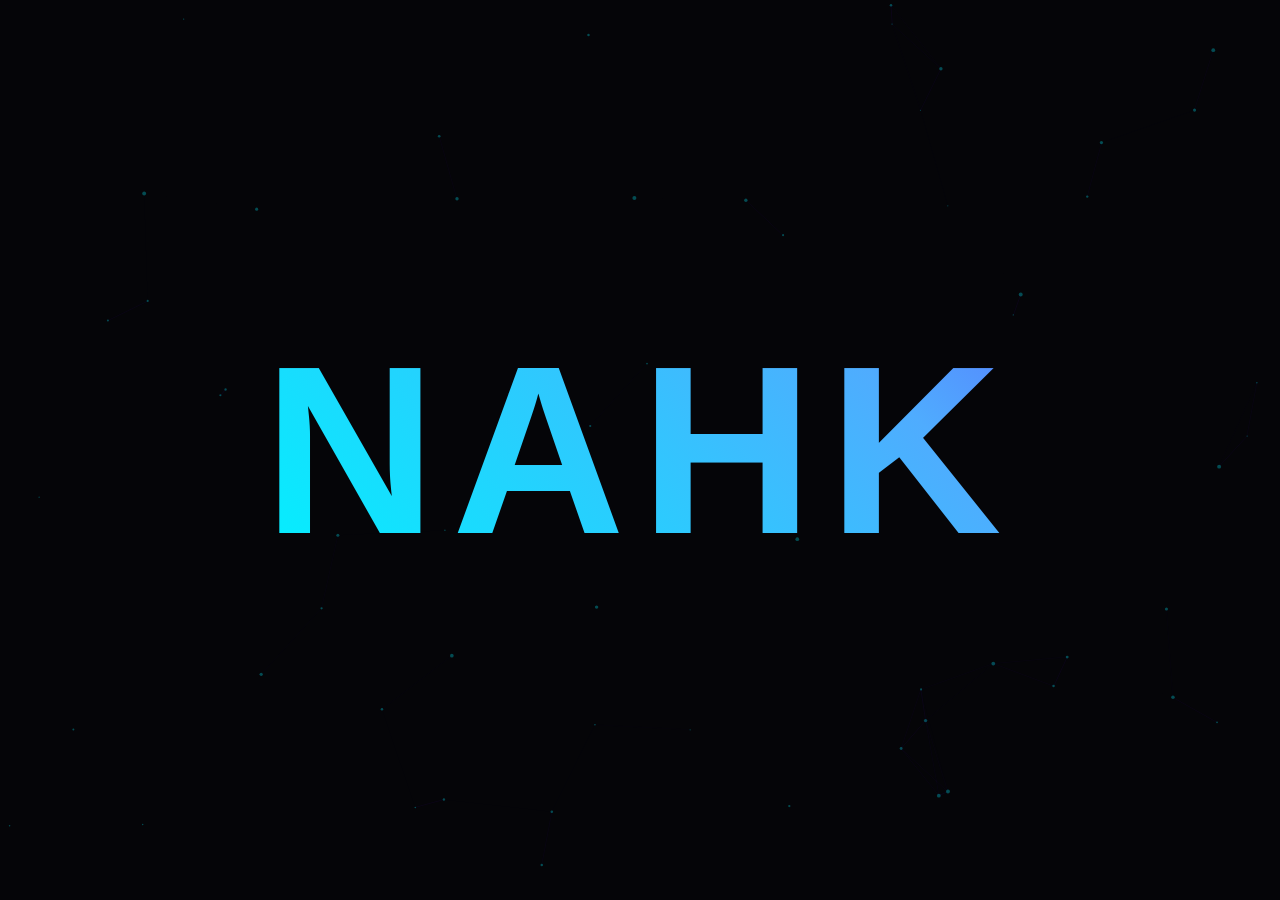
==== nahk.html @ 0d7187c7 "NAHK" ====
<!DOCTYPE html>
<html lang="zh-CN">
<head>
    <meta charset="UTF-8">
    <meta name="viewport" content="width=device-width, initial-scale=1.0">
    <title>NAHK Loading</title>
    <style>
        /* 基础样式重置 */
        * {
            margin: 0;
            padding: 0;
            box-sizing: border-box;
        }

        body, html {
            width: 100%;
            height: 100%;
            overflow: hidden;
            background-color: #050508; /* 深邃纯黑底色 */
            display: flex;
            justify-content: center;
            align-items: center;
            font-family: -apple-system, BlinkMacSystemFont, 'Segoe UI', Roboto, sans-serif;
        }

        /* 互动背景 Canvas 铺满 */
        #bg-canvas {
            position: absolute;
            top: 0;
            left: 0;
            width: 100%;
            height: 100%;
            z-index: 1;
            pointer-events: none; /* 允许鼠标穿透 */
        }

        /* 核心巨大的 NAHK 容器 */
        .nahk-container {
            position: relative;
            z-index: 2;
            cursor: default;
            user-select: none;
            /* 整体入场时的淡入和放大动画 */
            animation: initialScale 1.8s cubic-bezier(0.16, 1, 0.3, 1) forwards;
        }

        /* 巨大的 NAHK 文字样式与动效 */
        .nahk-text {
            /* 调整此处的 rem 大小可以控制字体的绝对大小 */
            font-size: 15rem; 
            font-weight: 900;
            letter-spacing: 15px;
            text-transform: uppercase;
            
            /* 渐变色填充技术 */
            background: linear-gradient(
                45deg, 
                #00f2fe 0%, 
                #4facfe 25%, 
                #7000ff 50%, 
                #00f2fe 75%, 
                #4facfe 100%
            );
            background-size: 400% auto;
            -webkit-background-clip: text;
            -webkit-text-fill-color: transparent;

            /* 叠加流光溢彩与呼吸动效 */
            animation: 
                shimmer 6s linear infinite, 
                breath 4s ease-in-out infinite alternate;
        }

        /* 入场缩放动画 */
        @keyframes initialScale {
            0% {
                opacity: 0;
                transform: scale(0.8);
                filter: blur(10px);
            }
            100% {
                opacity: 1;
                transform: scale(1);
                filter: blur(0);
            }
        }

        /* 字体内部流光横向移动 */
        @keyframes shimmer {
            0% { background-position: 0% 50%; }
            100% { background-position: 400% 50%; }
        }

        /* 字体外发光的呼吸起伏（极具高级感） */
        @keyframes breath {
            0% {
                filter: drop-shadow(0 0 15px rgba(0, 242, 254, 0.2)) 
                        drop-shadow(0 0 30px rgba(112, 0, 255, 0.1));
                transform: scale(1);
            }
            100% {
                filter: drop-shadow(0 0 40px rgba(0, 242, 254, 0.6)) 
                        drop-shadow(0 0 70px rgba(112, 0, 255, 0.4));
                transform: scale(1.02); /* 伴随极其微弱的形变 */
            }
        }

        /* 屏幕自适应：防止在手机端字太大溢出 */
        @media (max-width: 768px) {
            .nahk-text {
                font-size: 6rem;
                letter-spacing: 6px;
            }
        }
    </style>
</head>
<body>

    <canvas id="bg-canvas"></canvas>

    <div class="nahk-container">
        <h1 class="nahk-text">NAHK</h1>
    </div>

    <script>
        // ======= 简单的 Canvas 粒子背景脚本（纯原生，零依赖） =======
        const canvas = document.getElementById('bg-canvas');
        const ctx = canvas.getContext('2d');

        let width = canvas.width = window.innerWidth;
        let height = canvas.height = window.innerHeight;

        const particles = [];
        const maxParticles = 60; // 粒子数量，保持简洁不卡顿

        // 监听视口缩放
        window.addEventListener('resize', () => {
            width = canvas.width = window.innerWidth;
            height = canvas.height = window.innerHeight;
        });

        class Particle {
            constructor() {
                this.x = Math.random() * width;
                this.y = Math.random() * height;
                this.vx = (Math.random() - 0.5) * 0.5;
                this.vy = (Math.random() - 0.5) * 0.5;
                this.radius = Math.random() * 1.5 + 0.5;
            }
            update() {
                this.x += this.vx;
                this.y += this.vy;
                if (this.x < 0 || this.x > width) this.vx *= -1;
                if (this.y < 0 || this.y > height) this.vy *= -1;
            }
            draw() {
                ctx.beginPath();
                ctx.arc(this.x, this.y, this.radius, 0, Math.PI * 2);
                ctx.fillStyle = 'rgba(0, 242, 254, 0.3)';
                ctx.fill();
            }
        }

        // 初始化粒子
        for (let i = 0; i < maxParticles; i++) {
            particles.push(new Particle());
        }

        // 动画循环
        function animate() {
            ctx.clearRect(0, 0, width, height);
            
            // 绘制并连接粒子
            for (let i = 0; i < particles.length; i++) {
                particles[i].update();
                particles[i].draw();
                
                for (let j = i + 1; j < particles.length; j++) {
                    const dx = particles[i].x - particles[j].x;
                    const dy = particles[i].y - particles[j].y;
                    const dist = Math.sqrt(dx * dx + dy * dy);
                    
                    // 距离够近就连线
                    if (dist < 120) {
                        ctx.beginPath();
                        ctx.moveTo(particles[i].x, particles[i].y);
                        ctx.lineTo(particles[j].x, particles[j].y);
                        ctx.strokeStyle = `rgba(112, 0, 255, ${0.15 * (1 - dist / 120)})`;
                        ctx.lineWidth = 0.5;
                        ctx.stroke();
                    }
                }
            }
            requestAnimationFrame(animate);
        }
        animate();
    </script>
</body>
</html>
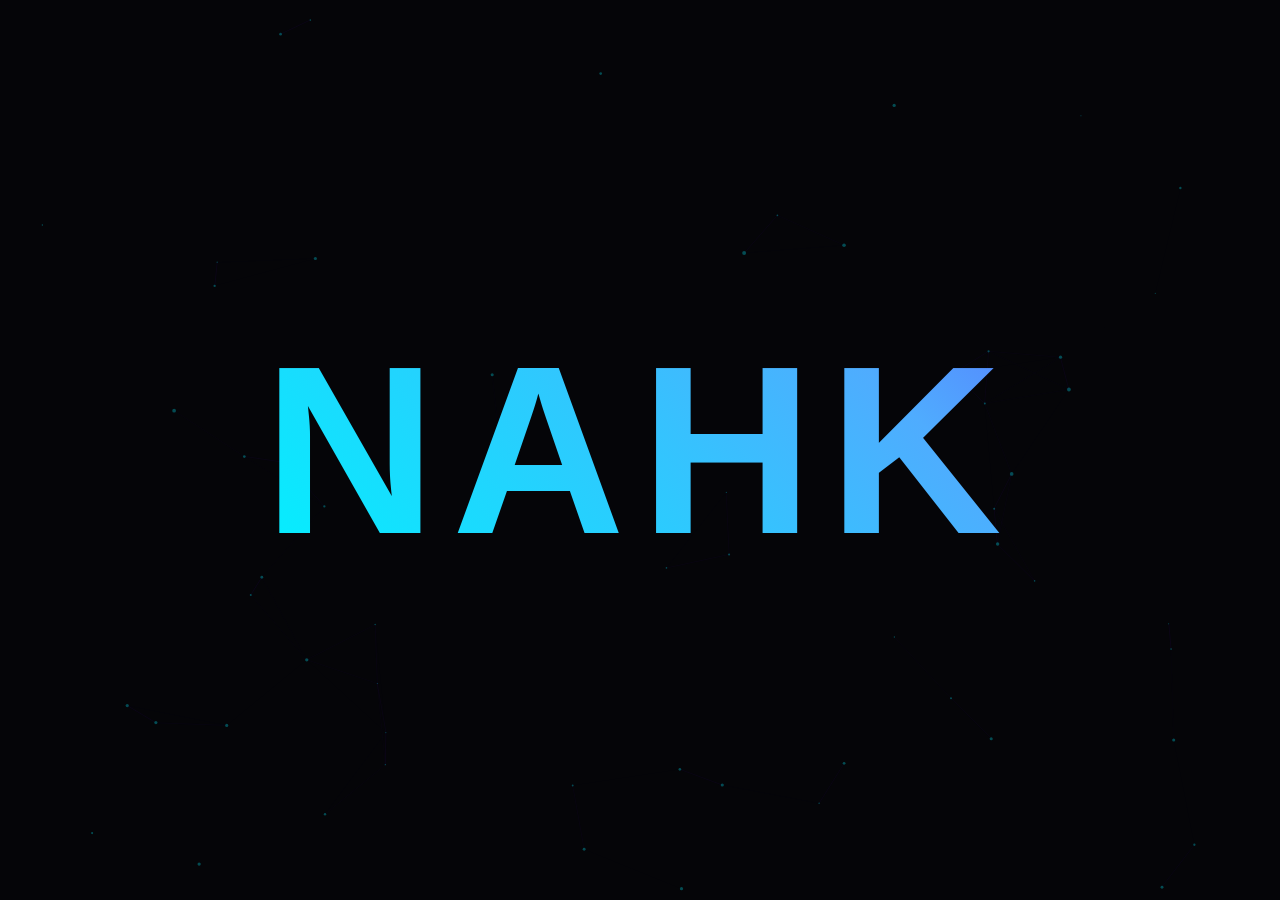
==== commit 2e8e61bf: "three" ====
--- a/nahk.html
+++ b/nahk.html
@@ -4,115 +4,8 @@
     <meta charset="UTF-8">
     <meta name="viewport" content="width=device-width, initial-scale=1.0">
     <title>NAHK Loading</title>
-    <style>
-        /* 基础样式重置 */
-        * {
-            margin: 0;
-            padding: 0;
-            box-sizing: border-box;
-        }
-
-        body, html {
-            width: 100%;
-            height: 100%;
-            overflow: hidden;
-            background-color: #050508; /* 深邃纯黑底色 */
-            display: flex;
-            justify-content: center;
-            align-items: center;
-            font-family: -apple-system, BlinkMacSystemFont, 'Segoe UI', Roboto, sans-serif;
-        }
-
-        /* 互动背景 Canvas 铺满 */
-        #bg-canvas {
-            position: absolute;
-            top: 0;
-            left: 0;
-            width: 100%;
-            height: 100%;
-            z-index: 1;
-            pointer-events: none; /* 允许鼠标穿透 */
-        }
-
-        /* 核心巨大的 NAHK 容器 */
-        .nahk-container {
-            position: relative;
-            z-index: 2;
-            cursor: default;
-            user-select: none;
-            /* 整体入场时的淡入和放大动画 */
-            animation: initialScale 1.8s cubic-bezier(0.16, 1, 0.3, 1) forwards;
-        }
-
-        /* 巨大的 NAHK 文字样式与动效 */
-        .nahk-text {
-            /* 调整此处的 rem 大小可以控制字体的绝对大小 */
-            font-size: 15rem; 
-            font-weight: 900;
-            letter-spacing: 15px;
-            text-transform: uppercase;
-            
-            /* 渐变色填充技术 */
-            background: linear-gradient(
-                45deg, 
-                #00f2fe 0%, 
-                #4facfe 25%, 
-                #7000ff 50%, 
-                #00f2fe 75%, 
-                #4facfe 100%
-            );
-            background-size: 400% auto;
-            -webkit-background-clip: text;
-            -webkit-text-fill-color: transparent;
-
-            /* 叠加流光溢彩与呼吸动效 */
-            animation: 
-                shimmer 6s linear infinite, 
-                breath 4s ease-in-out infinite alternate;
-        }
-
-        /* 入场缩放动画 */
-        @keyframes initialScale {
-            0% {
-                opacity: 0;
-                transform: scale(0.8);
-                filter: blur(10px);
-            }
-            100% {
-                opacity: 1;
-                transform: scale(1);
-                filter: blur(0);
-            }
-        }
-
-        /* 字体内部流光横向移动 */
-        @keyframes shimmer {
-            0% { background-position: 0% 50%; }
-            100% { background-position: 400% 50%; }
-        }
-
-        /* 字体外发光的呼吸起伏（极具高级感） */
-        @keyframes breath {
-            0% {
-                filter: drop-shadow(0 0 15px rgba(0, 242, 254, 0.2)) 
-                        drop-shadow(0 0 30px rgba(112, 0, 255, 0.1));
-                transform: scale(1);
-            }
-            100% {
-                filter: drop-shadow(0 0 40px rgba(0, 242, 254, 0.6)) 
-                        drop-shadow(0 0 70px rgba(112, 0, 255, 0.4));
-                transform: scale(1.02); /* 伴随极其微弱的形变 */
-            }
-        }
-
-        /* 屏幕自适应：防止在手机端字太大溢出 */
-        @media (max-width: 768px) {
-            .nahk-text {
-                font-size: 6rem;
-                letter-spacing: 6px;
-            }
-        }
-    </style>
+    <style></style>
+    <link rel="stylesheet" href="nahk.css">
 </head>
 <body>
 
@@ -122,78 +15,6 @@
         <h1 class="nahk-text">NAHK</h1>
     </div>
 
-    <script>
-        // ======= 简单的 Canvas 粒子背景脚本（纯原生，零依赖） =======
-        const canvas = document.getElementById('bg-canvas');
-        const ctx = canvas.getContext('2d');
-
-        let width = canvas.width = window.innerWidth;
-        let height = canvas.height = window.innerHeight;
-
-        const particles = [];
-        const maxParticles = 60; // 粒子数量，保持简洁不卡顿
-
-        // 监听视口缩放
-        window.addEventListener('resize', () => {
-            width = canvas.width = window.innerWidth;
-            height = canvas.height = window.innerHeight;
-        });
-
-        class Particle {
-            constructor() {
-                this.x = Math.random() * width;
-                this.y = Math.random() * height;
-                this.vx = (Math.random() - 0.5) * 0.5;
-                this.vy = (Math.random() - 0.5) * 0.5;
-                this.radius = Math.random() * 1.5 + 0.5;
-            }
-            update() {
-                this.x += this.vx;
-                this.y += this.vy;
-                if (this.x < 0 || this.x > width) this.vx *= -1;
-                if (this.y < 0 || this.y > height) this.vy *= -1;
-            }
-            draw() {
-                ctx.beginPath();
-                ctx.arc(this.x, this.y, this.radius, 0, Math.PI * 2);
-                ctx.fillStyle = 'rgba(0, 242, 254, 0.3)';
-                ctx.fill();
-            }
-        }
-
-        // 初始化粒子
-        for (let i = 0; i < maxParticles; i++) {
-            particles.push(new Particle());
-        }
-
-        // 动画循环
-        function animate() {
-            ctx.clearRect(0, 0, width, height);
-            
-            // 绘制并连接粒子
-            for (let i = 0; i < particles.length; i++) {
-                particles[i].update();
-                particles[i].draw();
-                
-                for (let j = i + 1; j < particles.length; j++) {
-                    const dx = particles[i].x - particles[j].x;
-                    const dy = particles[i].y - particles[j].y;
-                    const dist = Math.sqrt(dx * dx + dy * dy);
-                    
-                    // 距离够近就连线
-                    if (dist < 120) {
-                        ctx.beginPath();
-                        ctx.moveTo(particles[i].x, particles[i].y);
-                        ctx.lineTo(particles[j].x, particles[j].y);
-                        ctx.strokeStyle = `rgba(112, 0, 255, ${0.15 * (1 - dist / 120)})`;
-                        ctx.lineWidth = 0.5;
-                        ctx.stroke();
-                    }
-                }
-            }
-            requestAnimationFrame(animate);
-        }
-        animate();
-    </script>
+    <script src="nahk.js"> </script>
 </body>
 </html>
--- a/nahk.css
+++ b/nahk.css
@@ -0,0 +1,107 @@
+        /* 基础样式重置 */
+        * {
+            margin: 0;
+            padding: 0;
+            box-sizing: border-box;
+        }
+
+        body, html {
+            width: 100%;
+            height: 100%;
+            overflow: hidden;
+            background-color: #050508; /* 深邃纯黑底色 */
+            display: flex;
+            justify-content: center;
+            align-items: center;
+            font-family: -apple-system, BlinkMacSystemFont, 'Segoe UI', Roboto, sans-serif;
+        }
+
+        /* 互动背景 Canvas 铺满 */
+        #bg-canvas {
+            position: absolute;
+            top: 0;
+            left: 0;
+            width: 100%;
+            height: 100%;
+            z-index: 1;
+            pointer-events: none; /* 允许鼠标穿透 */
+        }
+
+        /* 核心巨大的 NAHK 容器 */
+        .nahk-container {
+            position: relative;
+            z-index: 2;
+            cursor: default;
+            user-select: none;
+            /* 整体入场时的淡入和放大动画 */
+            animation: initialScale 1.8s cubic-bezier(0.16, 1, 0.3, 1) forwards;
+        }
+
+        /* 巨大的 NAHK 文字样式与动效 */
+        .nahk-text {
+            /* 调整此处的 rem 大小可以控制字体的绝对大小 */
+            font-size: 15rem; 
+            font-weight: 900;
+            letter-spacing: 15px;
+            text-transform: uppercase;
+            
+            /* 渐变色填充技术 */
+            background: linear-gradient(
+                45deg, 
+                #00f2fe 0%, 
+                #4facfe 25%, 
+                #7000ff 50%, 
+                #00f2fe 75%, 
+                #4facfe 100%
+            );
+            background-size: 400% auto;
+            -webkit-background-clip: text;
+            -webkit-text-fill-color: transparent;
+
+            /* 叠加流光溢彩与呼吸动效 */
+            animation: 
+                shimmer 6s linear infinite, 
+                breath 4s ease-in-out infinite alternate;
+        }
+
+        /* 入场缩放动画 */
+        @keyframes initialScale {
+            0% {
+                opacity: 0;
+                transform: scale(0.8);
+                filter: blur(10px);
+            }
+            100% {
+                opacity: 1;
+                transform: scale(1);
+                filter: blur(0);
+            }
+        }
+
+        /* 字体内部流光横向移动 */
+        @keyframes shimmer {
+            0% { background-position: 0% 50%; }
+            100% { background-position: 400% 50%; }
+        }
+
+        /* 字体外发光的呼吸起伏（极具高级感） */
+        @keyframes breath {
+            0% {
+                filter: drop-shadow(0 0 15px rgba(0, 242, 254, 0.2)) 
+                        drop-shadow(0 0 30px rgba(112, 0, 255, 0.1));
+                transform: scale(1);
+            }
+            100% {
+                filter: drop-shadow(0 0 40px rgba(0, 242, 254, 0.6)) 
+                        drop-shadow(0 0 70px rgba(112, 0, 255, 0.4));
+                transform: scale(1.02); /* 伴随极其微弱的形变 */
+            }
+        }
+
+        /* 屏幕自适应：防止在手机端字太大溢出 */
+        @media (max-width: 768px) {
+            .nahk-text {
+                font-size: 6rem;
+                letter-spacing: 6px;
+            }
+        }
